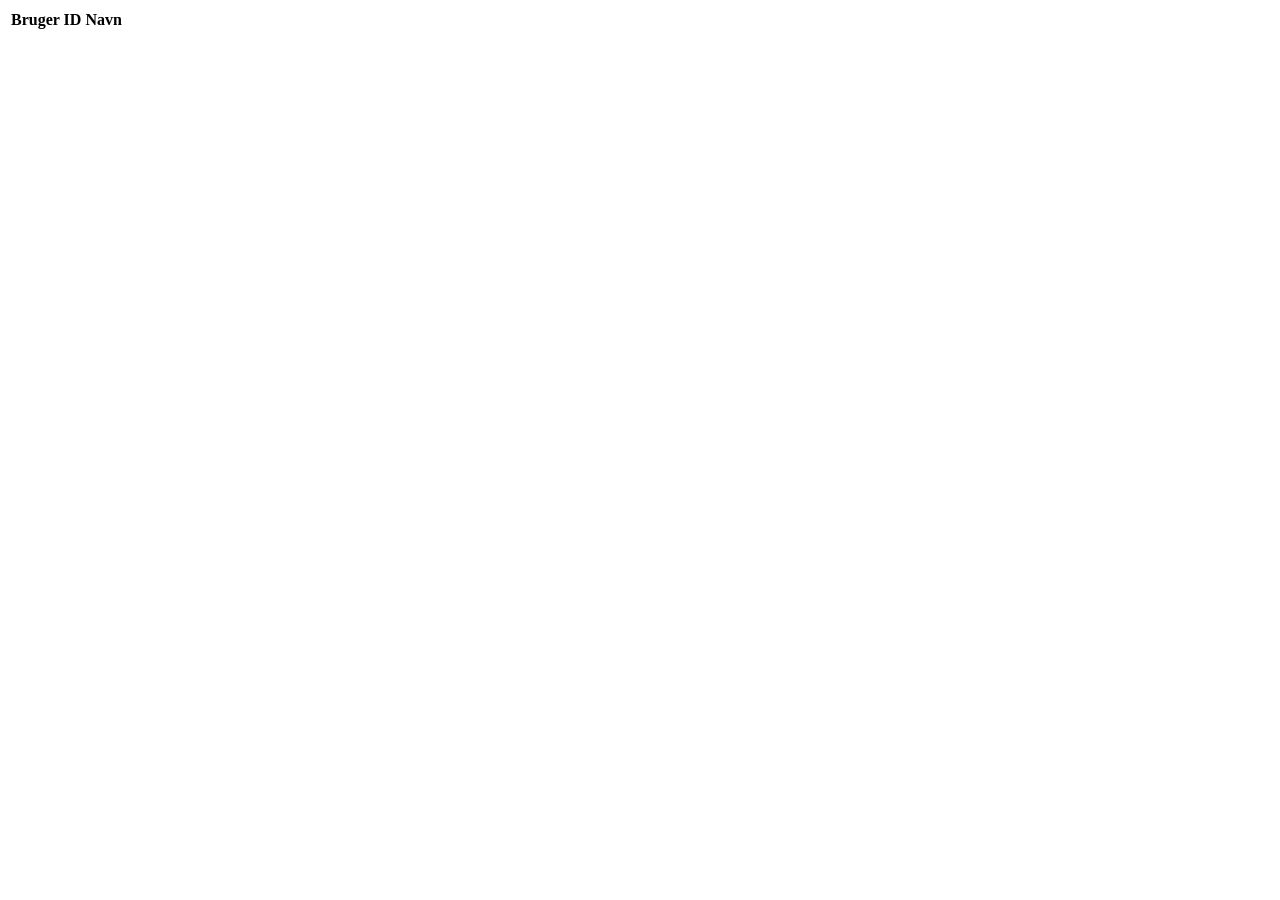
==== src/main/resources/templates/index.html @ a2222ede "opretter forbindelse til datbasen" ====
<!DOCTYPE html>
<html lang="da" xmlns:th="http://www.thymeleaf.org">
<head>
    <meta charset="UTF-8">
    <title>Brugere</title>
</head>
<body>

<table>
    <thead>
    <tr>
        <th>Bruger ID</th>
        <th>Navn</th>

    </tr>
    </thead>
    <tbody>
    <tr th:each="bruger : ${brugere}">
        <td th:text="${bruger.brugerId}"></td>
        <td th:text="${bruger.navn}"></td>

    </tr>
    </tbody>
</table>

</body>
</html>
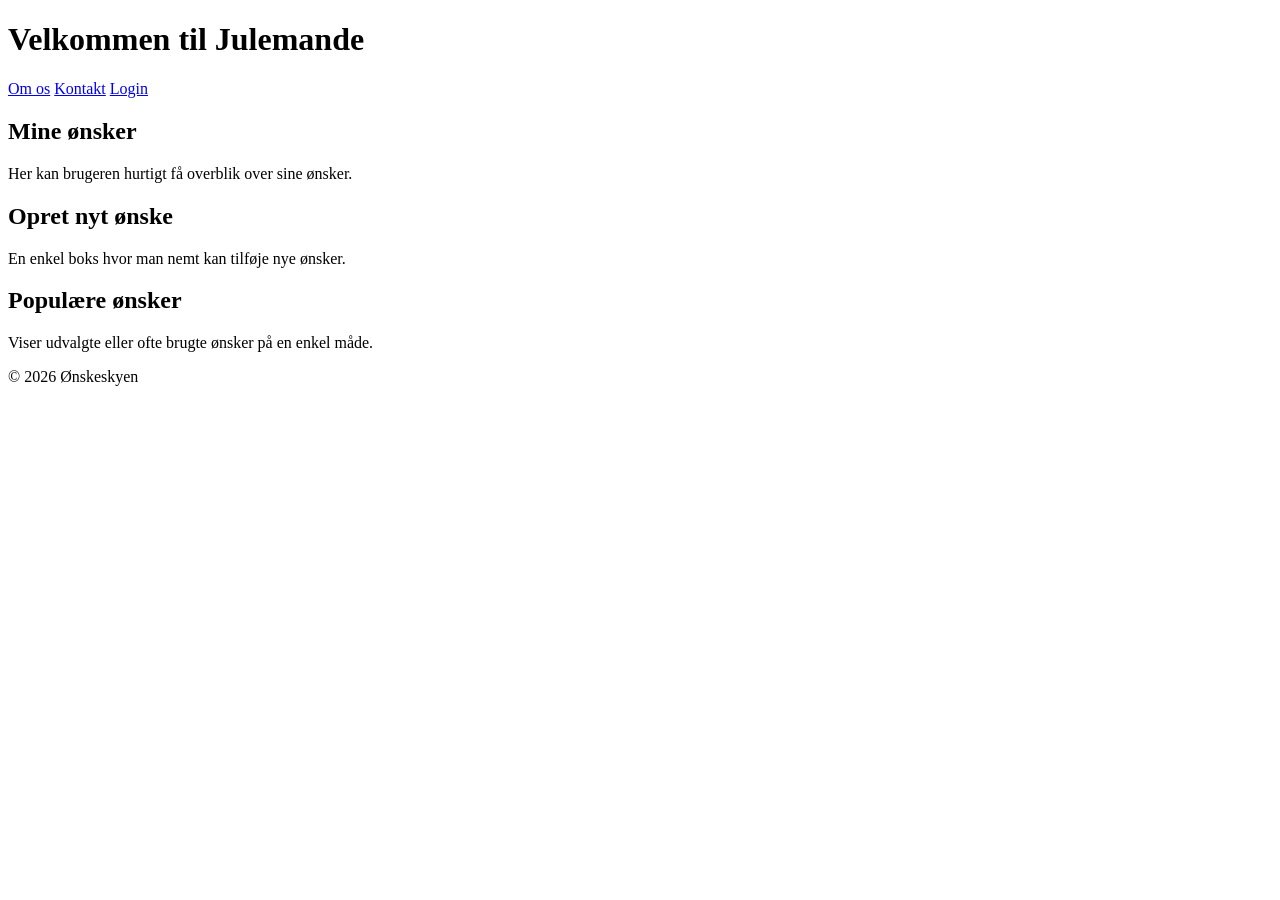
==== commit 04b95516: "yallah" ====
--- a/src/main/resources/templates/index.html
+++ b/src/main/resources/templates/index.html
@@ -1,27 +1,44 @@
 <!DOCTYPE html>
-<html lang="da" xmlns:th="http://www.thymeleaf.org">
+<html lang="da">
 <head>
     <meta charset="UTF-8">
-    <title>Brugere</title>
+    <meta name="viewport" content="width=device-width, initial-scale=1.0">
+    <title>Ønskeskyen</title>
+    <link rel="stylesheet" href="/style.css">
 </head>
 <body>
+<header>
+    <div class="top-bar">
+        <h1>Velkommen til Julemande </h1>
+    </div>
+</header>
 
-<table>
-    <thead>
-    <tr>
-        <th>Bruger ID</th>
-        <th>Navn</th>
+<nav>
+    <a href="#">Om os</a>
+    <a href="#">Kontakt</a>
+    <a href="/login" class="login-btn">Login</a>
 
-    </tr>
-    </thead>
-    <tbody>
-    <tr th:each="bruger : ${brugere}">
-        <td th:text="${bruger.brugerId}"></td>
-        <td th:text="${bruger.navn}"></td>
+</nav>
 
-    </tr>
-    </tbody>
-</table>
+<main>
+    <section class="box">
+        <h2>Mine ønsker</h2>
+        <p>Her kan brugeren hurtigt få overblik over sine ønsker.</p>
+    </section>
 
+    <section class="box">
+        <h2>Opret nyt ønske</h2>
+        <p>En enkel boks hvor man nemt kan tilføje nye ønsker.</p>
+    </section>
+
+    <section class="box">
+        <h2>Populære ønsker</h2>
+        <p>Viser udvalgte eller ofte brugte ønsker på en enkel måde.</p>
+    </section>
+</main>
+
+<footer>
+    <p>&copy; 2026 Ønskeskyen</p>
+</footer>
 </body>
 </html>
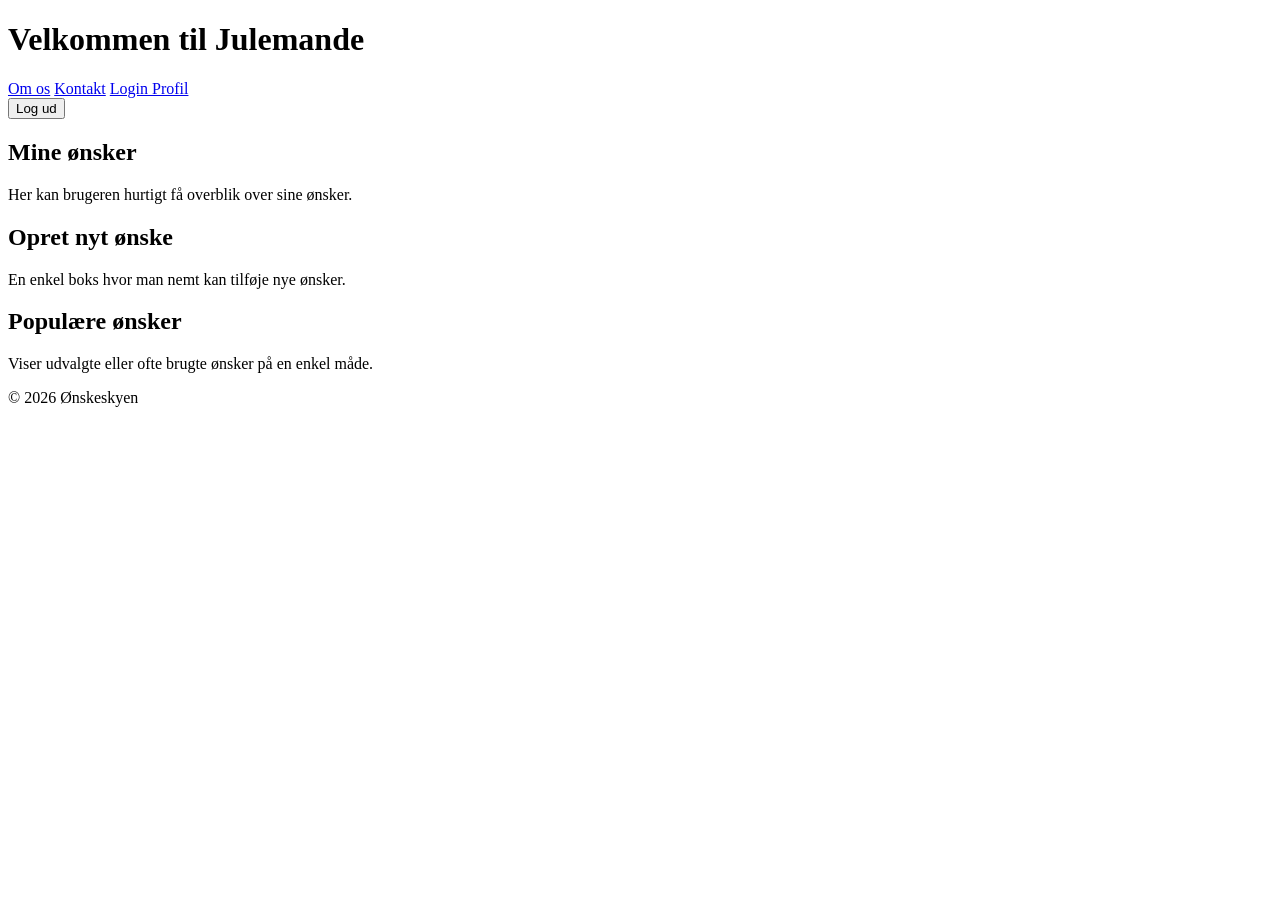
==== commit b489665c: "fixed logout button på forsiden, så den virker" ====
--- a/src/main/resources/templates/index.html
+++ b/src/main/resources/templates/index.html
@@ -1,10 +1,10 @@
 <!DOCTYPE html>
-<html lang="da">
+<html lang="da" xmlns:th="http://www.thymeleaf.org">
 <head>
     <meta charset="UTF-8">
     <meta name="viewport" content="width=device-width, initial-scale=1.0">
     <title>Ønskeskyen</title>
-    <link rel="stylesheet" href="/style.css">
+    <link rel="stylesheet" href="/style.css" th:href="@{/style.css}">
 </head>
 <body>
 <header>
@@ -14,10 +14,25 @@
 </header>
 
 <nav>
-    <a href="#">Om os</a>
-    <a href="#">Kontakt</a>
-    <a href="/login" class="login-btn">Login</a>
+    <a href="/om-os" th:href="@{/om-os}">Om os</a>
+    <a href="/kontakt" th:href="@{/kontakt}">Kontakt</a>
 
+    <!-- LOGGED OUT -->
+    <a th:if="${session.brugerId == null}" href="/login" class="login-btn">
+        Login
+    </a>
+
+    <!-- LOGGED IN -->
+    <a th:if="${session.brugerId != null}" href="/profil">
+        Profil
+    </a>
+
+    <!-- LOGOUT -->
+    <div class="nav-right">
+        <form action="/logout" method="post" class="logout-form">
+            <button type="submit" class="nav-link-btn">Log ud</button>
+        </form>
+    </div>
 </nav>
 
 <main>
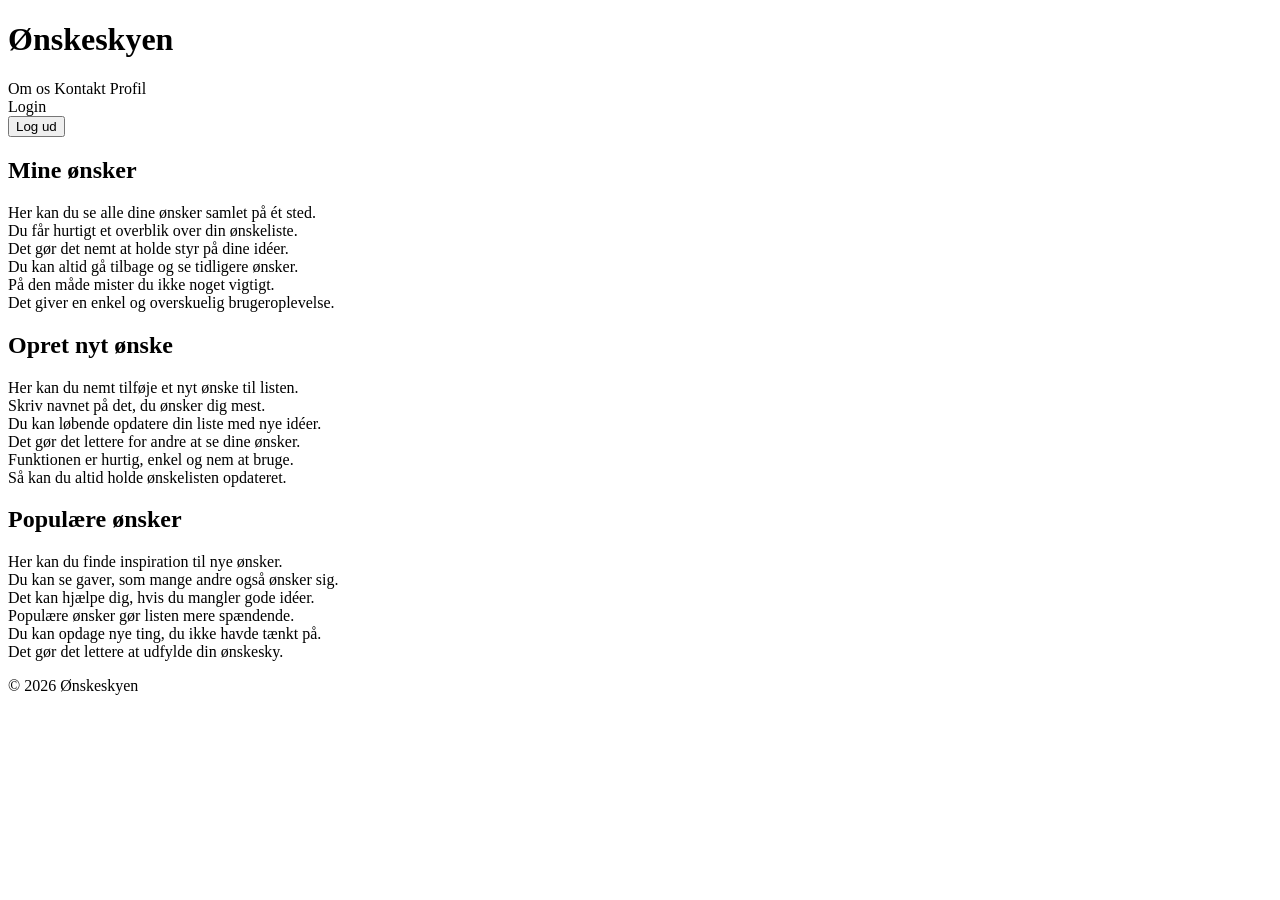
==== commit dbadc734: "jo" ====
--- a/src/main/resources/templates/index.html
+++ b/src/main/resources/templates/index.html
@@ -4,33 +4,34 @@
     <meta charset="UTF-8">
     <meta name="viewport" content="width=device-width, initial-scale=1.0">
     <title>Ønskeskyen</title>
-    <link rel="stylesheet" href="/style.css" th:href="@{/style.css}">
+    <link rel="stylesheet" th:href="@{/style.css}">
 </head>
+
 <body>
+
 <header>
     <div class="top-bar">
-        <h1>Velkommen til Julemande </h1>
+        <h1>Ønskeskyen</h1>
     </div>
 </header>
 
-<nav>
-    <a href="/om-os" th:href="@{/om-os}">Om os</a>
-    <a href="/kontakt" th:href="@{/kontakt}">Kontakt</a>
+<nav class="main-nav">
+    <div class="nav-left">
+        <a th:href="@{/om-os}" class="nav-link">Om os</a>
+        <a th:href="@{/kontakt}" class="nav-link">Kontakt</a>
 
-    <!-- LOGGED OUT -->
-    <a th:if="${session.brugerId == null}" href="/login" class="login-btn">
-        Login
-    </a>
+        <a th:if="${session.brugerId != null}" th:href="@{/profil}" class="nav-link">
+            Profil
+        </a>
+    </div>
 
-    <!-- LOGGED IN -->
-    <a th:if="${session.brugerId != null}" href="/profil">
-        Profil
-    </a>
+    <div class="nav-right">
+        <a th:if="${session.brugerId == null}" th:href="@{/login}" class="login-btn">
+            Login
+        </a>
 
-    <!-- LOGOUT -->
-    <div class="nav-right">
-        <form action="/logout" method="post" class="logout-form">
-            <button type="submit" class="nav-link-btn">Log ud</button>
+        <form th:if="${session.brugerId != null}" th:action="@{/logout}" method="post" class="logout-form">
+            <button type="submit" class="nav-link-btn logout">Log ud</button>
         </form>
     </div>
 </nav>
@@ -38,22 +39,44 @@
 <main>
     <section class="box">
         <h2>Mine ønsker</h2>
-        <p>Her kan brugeren hurtigt få overblik over sine ønsker.</p>
+        <p>
+            Her kan du se alle dine ønsker samlet på ét sted.<br>
+            Du får hurtigt et overblik over din ønskeliste.<br>
+            Det gør det nemt at holde styr på dine idéer.<br>
+            Du kan altid gå tilbage og se tidligere ønsker.<br>
+            På den måde mister du ikke noget vigtigt.<br>
+            Det giver en enkel og overskuelig brugeroplevelse.
+        </p>
     </section>
 
     <section class="box">
         <h2>Opret nyt ønske</h2>
-        <p>En enkel boks hvor man nemt kan tilføje nye ønsker.</p>
+        <p>
+            Her kan du nemt tilføje et nyt ønske til listen.<br>
+            Skriv navnet på det, du ønsker dig mest.<br>
+            Du kan løbende opdatere din liste med nye idéer.<br>
+            Det gør det lettere for andre at se dine ønsker.<br>
+            Funktionen er hurtig, enkel og nem at bruge.<br>
+            Så kan du altid holde ønskelisten opdateret.
+        </p>
     </section>
 
     <section class="box">
         <h2>Populære ønsker</h2>
-        <p>Viser udvalgte eller ofte brugte ønsker på en enkel måde.</p>
+        <p>
+            Her kan du finde inspiration til nye ønsker.<br>
+            Du kan se gaver, som mange andre også ønsker sig.<br>
+            Det kan hjælpe dig, hvis du mangler gode idéer.<br>
+            Populære ønsker gør listen mere spændende.<br>
+            Du kan opdage nye ting, du ikke havde tænkt på.<br>
+            Det gør det lettere at udfylde din ønskesky.
+        </p>
     </section>
 </main>
 
 <footer>
     <p>&copy; 2026 Ønskeskyen</p>
 </footer>
+
 </body>
 </html>
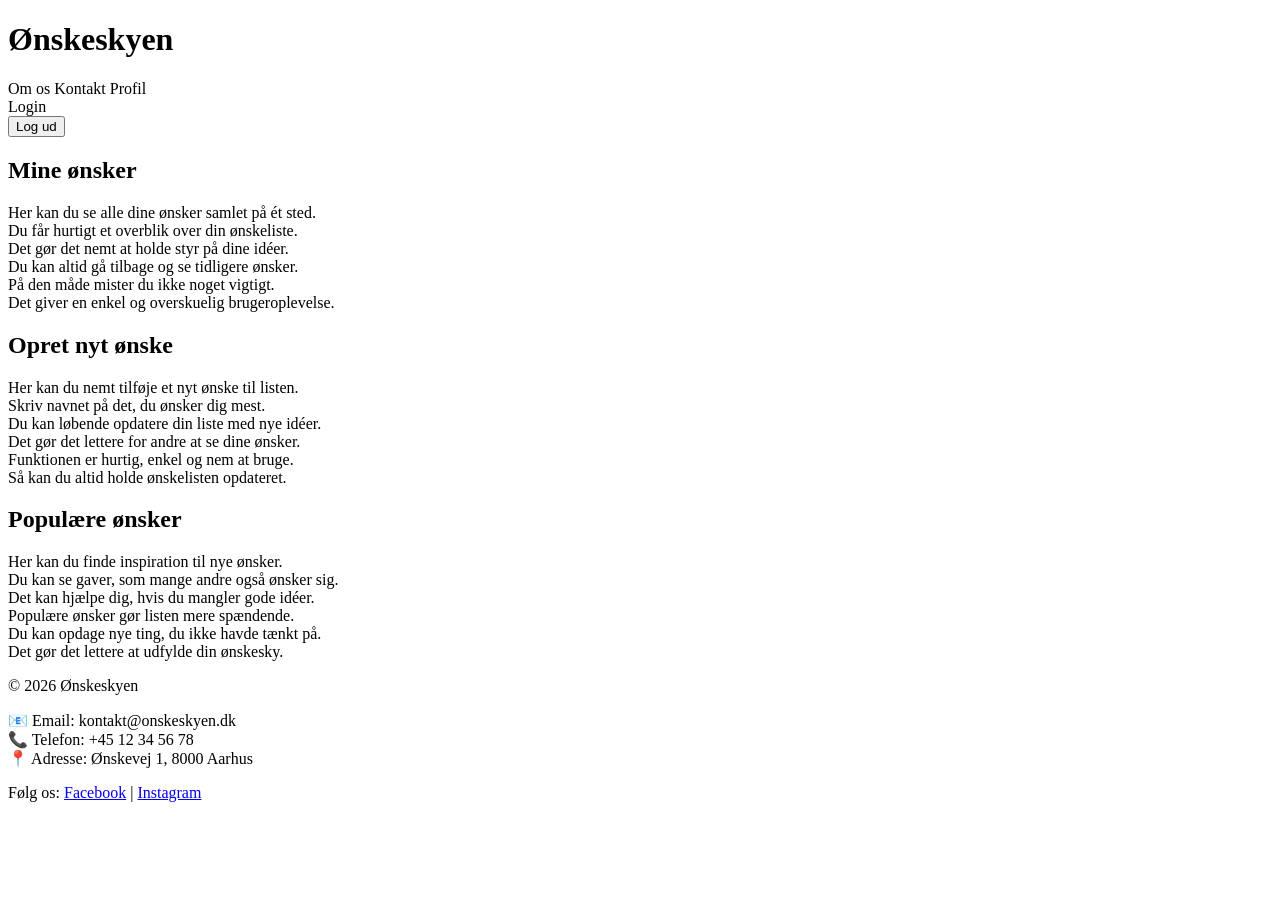
==== commit 0a792622: "jo" ====
--- a/src/main/resources/templates/index.html
+++ b/src/main/resources/templates/index.html
@@ -75,7 +75,21 @@
 </main>
 
 <footer>
-    <p>&copy; 2026 Ønskeskyen</p>
+    <div class="footer-content">
+        <p>&copy; 2026 Ønskeskyen</p>
+
+        <p>
+            📧 Email: kontakt@onskeskyen.dk<br>
+            📞 Telefon: +45 12 34 56 78<br>
+            📍 Adresse: Ønskevej 1, 8000 Aarhus
+        </p>
+
+        <p>
+            Følg os:
+            <a href="#">Facebook</a> |
+            <a href="#">Instagram</a>
+        </p>
+    </div>
 </footer>
 
 </body>
